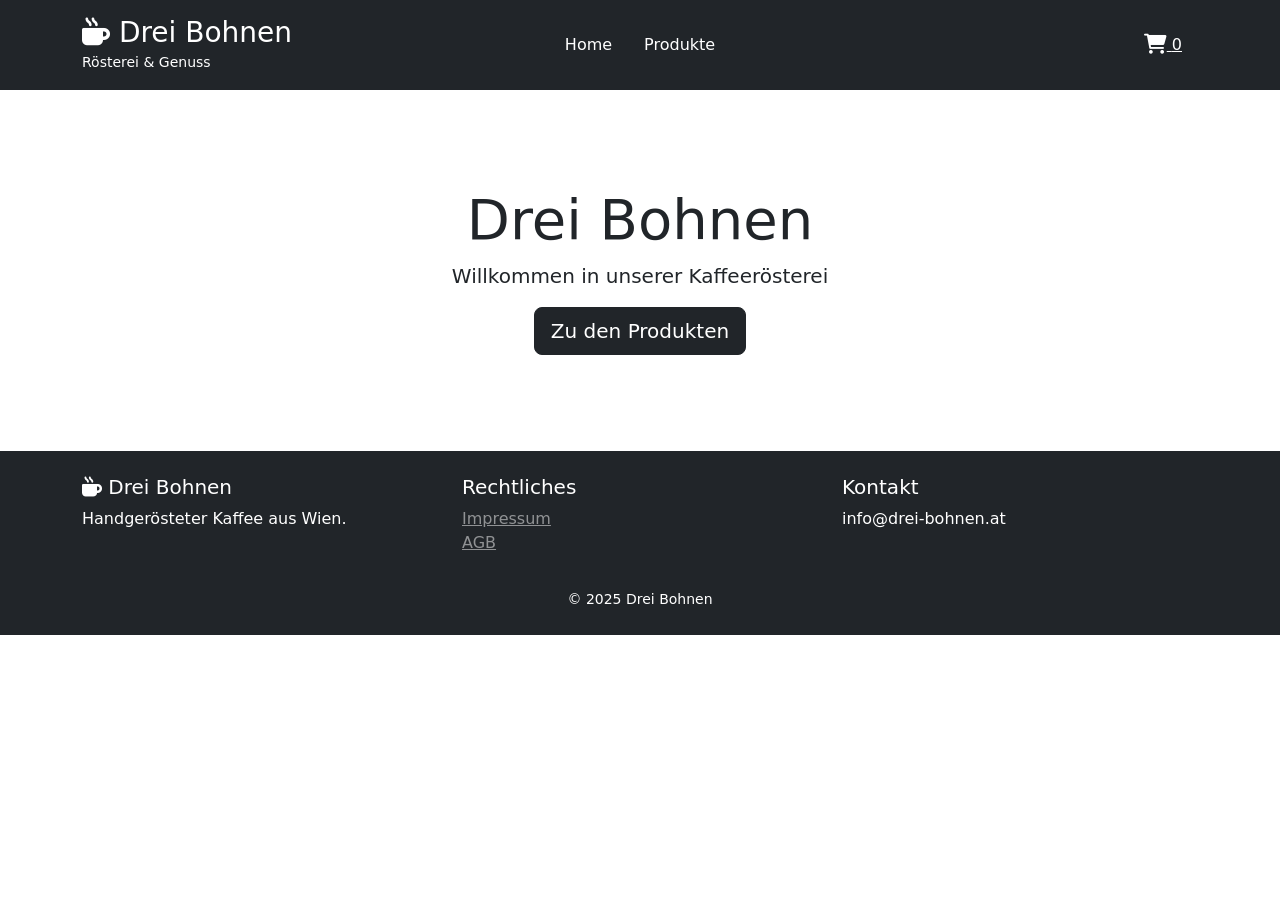
==== frontend/index.html @ c61850d3 "Initialer Commit: Drei Bohnen Kaffeeshop mit getrenntem Frontend/Backend" ====
<!DOCTYPE html>
<html lang="de">
<head>
    <meta charset="UTF-8">
    <meta name="viewport" content="width=device-width, initial-scale=1.0">
    <title>Drei Bohnen - Kaffeeshop</title>
    <link href="https://cdn.jsdelivr.net/npm/bootstrap@5.3.0-alpha1/dist/css/bootstrap.min.css" rel="stylesheet">
    <link rel="stylesheet" href="https://cdnjs.cloudflare.com/ajax/libs/font-awesome/6.0.0/css/all.min.css">
    <script src="https://code.jquery.com/jquery-3.7.1.min.js"></script>
    <script src="https://cdn.jsdelivr.net/npm/bootstrap@5.3.0-alpha1/dist/js/bootstrap.bundle.min.js"></script>
    <link rel="stylesheet" href="css/style.css">
</head>
<body>
    <!-- Platzhalter für Header -->
    <div id="header-placeholder"></div>
    
    <main class="container my-5">
        <div class="text-center py-5">
            <h1 class="display-4">Drei Bohnen</h1>
            
            <p class="lead">Willkommen in unserer Kaffeerösterei</p>
            <a href="sites/products.html" class="btn btn-dark btn-lg">Zu den Produkten</a>
        </div>
    </main>
    
    <!-- Platzhalter für Footer -->
    <div id="footer-placeholder"></div>
    
    <script src="js/main.js"></script>
</body>
</html>
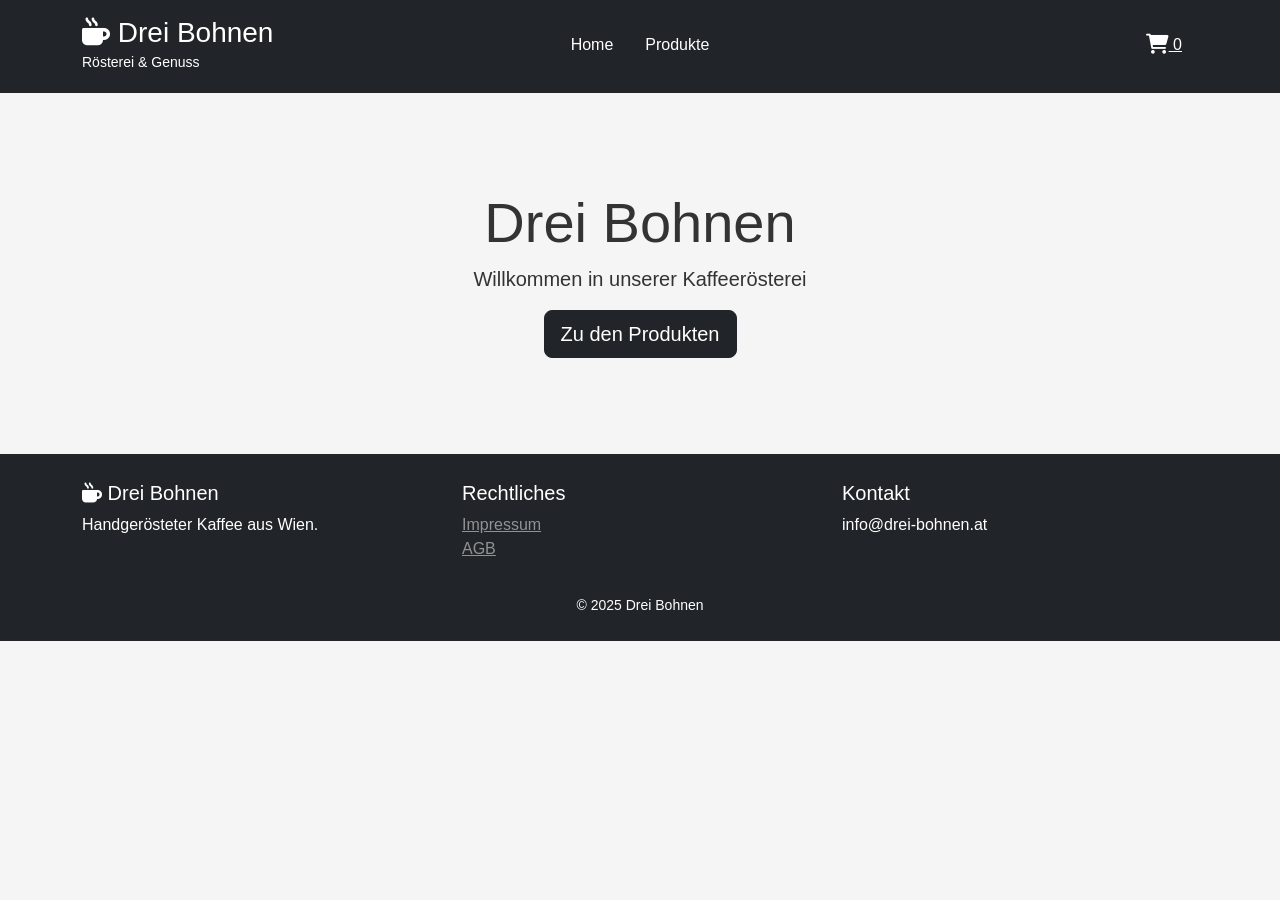
==== commit 54281dcb: "Sprint 1 Product site and backend implementation" ====
--- a/frontend/index.html
+++ b/frontend/index.html
@@ -26,6 +26,8 @@
     <!-- Platzhalter für Footer -->
     <div id="footer-placeholder"></div>
     
+    <script src="js/utils.js"></script>
+    <script src="js/components.js"></script>
     <script src="js/main.js"></script>
 </body>
 </html>
--- a/frontend/css/style.css
+++ b/frontend/css/style.css
@@ -0,0 +1,240 @@
+/* ==================== Allgemeine Styles ==================== */
+
+:root {
+    --primary-color: #252525;
+    --secondary-color: #252525;
+    --light-bg: #F5F5F5;
+    --dark-text: #333;
+    --border-radius: 8px;
+}
+
+body {
+    font-family: 'Segoe UI', Tahoma, Geneva, Verdana, sans-serif;
+    color: var(--dark-text);
+    background-color: var(--light-bg);
+}
+
+/* ==================== Header Styles ==================== */
+
+header {
+    background-color: var(--primary-color) !important;
+    border-bottom: 3px solid var(--secondary-color);
+}
+
+header a {
+    color: white !important;
+    transition: opacity 0.3s ease;
+}
+
+header a:hover {
+    opacity: 0.8;
+}
+
+/* ==================== Kategorie Filter ==================== */
+.category-filter {
+    padding: 20px;
+    background-color: white;
+    border-radius: var(--border-radius);
+    box-shadow: 0 2px 4px rgba(0, 0, 0, 0.1);
+}
+
+.btn-outline-primary {
+    border-color: var(--primary-color);
+    color: var(--primary-color);
+}
+
+.btn-outline-primary:hover {
+    background-color: var(--primary-color);
+    border-color: var(--primary-color);
+    color: white;
+}
+
+.btn-outline-primary.active {
+    background-color: var(--primary-color);
+    border-color: var(--primary-color);
+    color: white;
+}
+
+
+
+
+
+
+/* ==================== Produkt Karten ==================== */
+
+.product-card {
+    border: none;
+    border-radius: var(--border-radius);
+    overflow: hidden;
+    transition: transform 0.3s ease, box-shadow 0.3s ease;
+    background-color: white;
+}
+
+.product-card:hover {
+    transform: translateY(-5px);
+    box-shadow: 0 8px 16px rgba(0, 0, 0, 0.15) !important;
+}
+
+.product-image-container {
+    width: 100%;
+    height: 250px;
+    overflow: hidden;
+    background-color: #f9f9f9;
+}
+
+.product-image {
+    width: 100%;
+    height: 100%;
+    object-fit: cover;
+    transition: transform 0.3s ease;
+}
+
+.product-card:hover .product-image {
+    transform: scale(1.05);
+}
+
+.card-title {
+    font-weight: 600;
+    color: var(--primary-color);
+    font-size: 1.1rem;
+    margin-bottom: 10px;
+}
+
+.card-text {
+    font-size: 0.9rem;
+    line-height: 1.5;
+    color: #666;
+    max-height: 60px;
+    overflow: hidden;
+}
+
+/* ==================== Preis und Bewertung ==================== */
+
+.price-row {
+    display: flex;
+    align-items: center;
+    justify-content: space-between;
+    padding-bottom: 10px;
+    border-bottom: 1px solid #eee;
+}
+
+.product-price {
+    font-size: 1.4rem;
+    font-weight: 700;
+    color: var(--secondary-color);
+}
+
+.rating-stars {
+    display: flex;
+    align-items: center;
+    font-size: 0.9rem;
+}
+
+.rating-stars i {
+    margin-right: 3px;
+    font-size: 1rem;
+}
+
+.rating-text {
+    margin-left: 5px;
+    color: #999;
+    font-size: 0.85rem;
+}
+
+/* ==================== Buttons ==================== */
+
+.btn-primary {
+    background-color: var(--primary-color);
+    border-color: var(--primary-color);
+    font-weight: 600;
+    transition: all 0.3s ease;
+}
+
+.btn-primary:hover {
+    background-color: var(--secondary-color);
+    border-color: var(--secondary-color);
+    transform: none;
+}
+
+.btn-primary:active {
+    background-color: #6B3410;
+}
+
+/* ==================== Footer ==================== */
+
+footer {
+    background-color: var(--primary-color) !important;
+    border-top: 3px solid var(--secondary-color);
+    margin-top: 50px;
+}
+
+footer a {
+    color: white !important;
+    transition: opacity 0.3s ease;
+}
+
+footer a:hover {
+    opacity: 0.8;
+}
+
+/* ==================== Responsive ==================== */
+
+@media (max-width: 768px) {
+    .category-filter {
+        padding: 15px;
+    }
+
+    .btn-outline-primary {
+        font-size: 0.9rem;
+        padding: 0.5rem 0.75rem;
+        margin: 5px 2px;
+    }
+
+    .product-image-container {
+        height: 200px;
+    }
+
+    .product-card {
+        margin-bottom: 15px;
+    }
+}
+
+@media (max-width: 576px) {
+    .category-filter {
+        padding: 10px;
+    }
+
+    .btn-group {
+        flex-wrap: wrap;
+    }
+
+    .btn-outline-primary {
+        font-size: 0.8rem;
+        padding: 0.4rem 0.6rem;
+    }
+
+    .product-price {
+        font-size: 1.2rem;
+    }
+
+    .card-title {
+        font-size: 1rem;
+    }
+}
+
+/* ==================== Alert Messages ==================== */
+
+.alert {
+    border-radius: var(--border-radius);
+    border: none;
+}
+
+.alert-info {
+    background-color: #E8F4F8;
+    color: #0C5460;
+}
+
+.alert-danger {
+    background-color: #F8E8E8;
+    color: #721C24;
+}
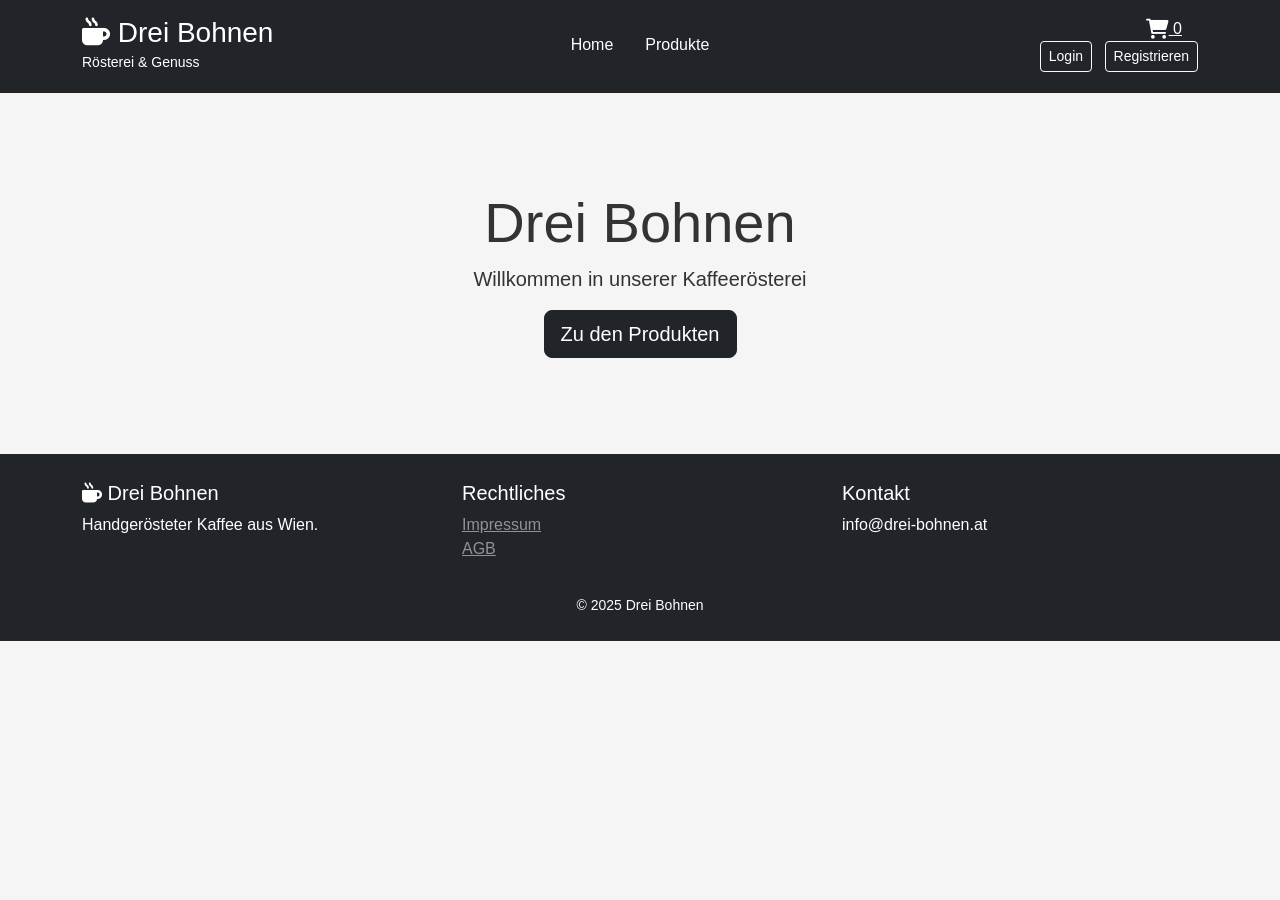
==== commit 495317b8: "Sprint 1 adding register login logout in frontend and backend" ====
--- a/frontend/index.html
+++ b/frontend/index.html
@@ -27,6 +27,7 @@
     <div id="footer-placeholder"></div>
     
     <script src="js/utils.js"></script>
+    <script src="js/auth.js"></script>
     <script src="js/components.js"></script>
     <script src="js/main.js"></script>
 </body>
